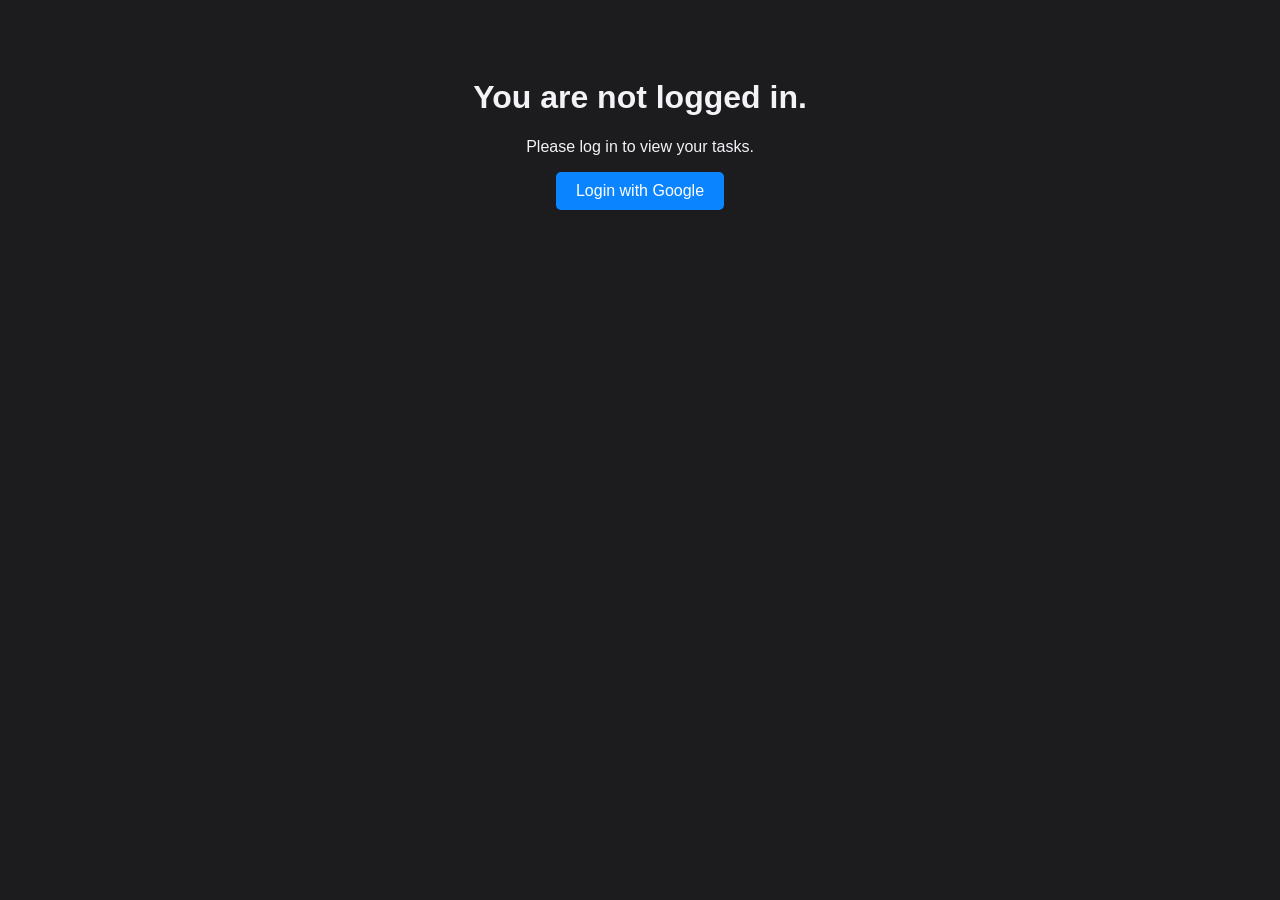
==== templates/login_prompt.html @ 951a718f "Updates for style and mobile layout" ====
<!DOCTYPE html>
<html lang="en">
<head>
    <meta charset="UTF-8">
    <title>Login Required</title>
    <style>
        body { font-family: Arial, sans-serif; background: #1c1c1e; color: #f2f2f7; text-align: center; padding-top: 50px; }
        button { padding: 10px 20px; font-size: 16px; background-color: #0a84ff; border: none; color: #fff; border-radius: 5px; cursor: pointer; }
        button:hover { background-color: #0066cc; }
    </style>
</head>
<body>
    <h1>You are not logged in.</h1>
    <p>Please log in to view your tasks.</p>
    <a href="{{ login_url }}"><button>Login with Google</button></a>
</body>
</html>
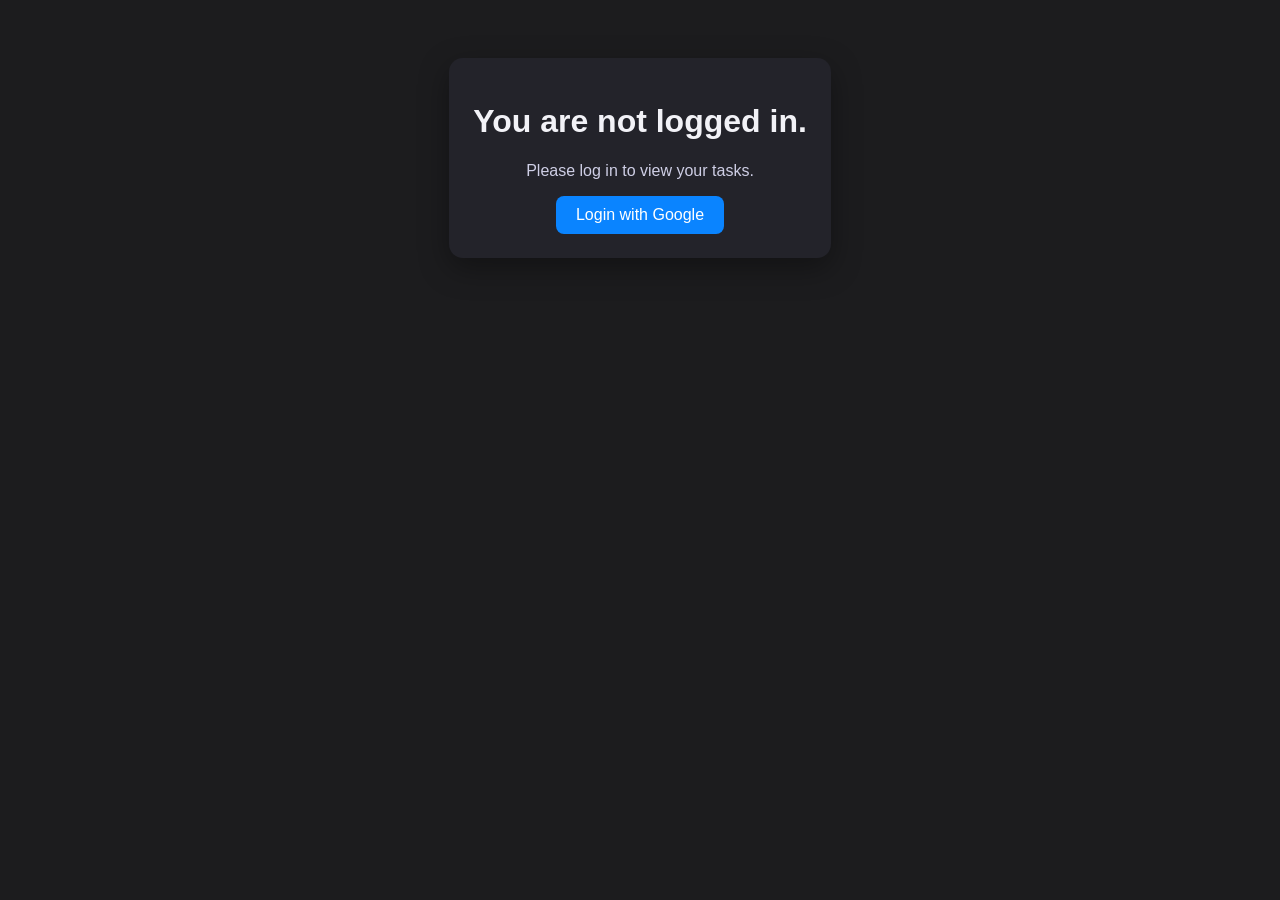
==== commit 1a6484c5: "Update" ====
--- a/templates/login_prompt.html
+++ b/templates/login_prompt.html
@@ -1,3 +1,5 @@
+<!-- /var/www/tasklist/templates/login_prompt.html -->
+
 <!DOCTYPE html>
 <html lang="en">
 <head>
@@ -5,13 +7,17 @@
     <title>Login Required</title>
     <style>
         body { font-family: Arial, sans-serif; background: #1c1c1e; color: #f2f2f7; text-align: center; padding-top: 50px; }
-        button { padding: 10px 20px; font-size: 16px; background-color: #0a84ff; border: none; color: #fff; border-radius: 5px; cursor: pointer; }
+        button { padding: 10px 20px; font-size: 16px; background-color: #0a84ff; border: none; color: #fff; border-radius: 8px; cursor: pointer; }
         button:hover { background-color: #0066cc; }
+        .card { display: inline-block; padding: 24px; background: #23232a; border-radius: 14px; box-shadow: 0 10px 30px rgba(0,0,0,0.35); }
+        p { color: #cfcfe6; }
     </style>
 </head>
 <body>
-    <h1>You are not logged in.</h1>
-    <p>Please log in to view your tasks.</p>
-    <a href="{{ login_url }}"><button>Login with Google</button></a>
+    <div class="card">
+        <h1>You are not logged in.</h1>
+        <p>Please log in to view your tasks.</p>
+        <a href="{{ login_url }}"><button>Login with Google</button></a>
+    </div>
 </body>
 </html>
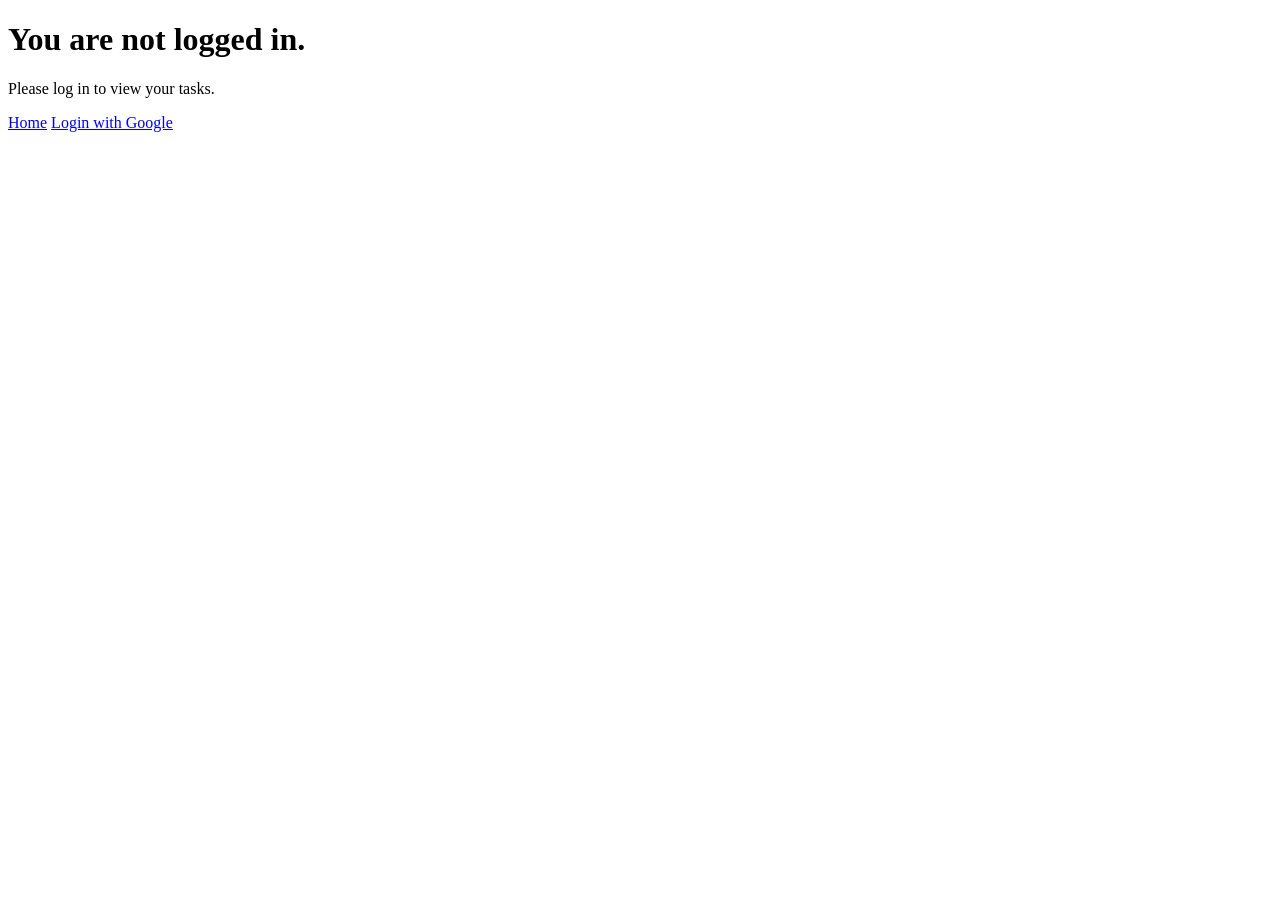
==== commit 18515f34: "Updates" ====
--- a/templates/login_prompt.html
+++ b/templates/login_prompt.html
@@ -2,22 +2,20 @@
 
 <!DOCTYPE html>
 <html lang="en">
-<head>
-    <meta charset="UTF-8">
-    <title>Login Required</title>
-    <style>
-        body { font-family: Arial, sans-serif; background: #1c1c1e; color: #f2f2f7; text-align: center; padding-top: 50px; }
-        button { padding: 10px 20px; font-size: 16px; background-color: #0a84ff; border: none; color: #fff; border-radius: 8px; cursor: pointer; }
-        button:hover { background-color: #0066cc; }
-        .card { display: inline-block; padding: 24px; background: #23232a; border-radius: 14px; box-shadow: 0 10px 30px rgba(0,0,0,0.35); }
-        p { color: #cfcfe6; }
-    </style>
-</head>
-<body>
-    <div class="card">
-        <h1>You are not logged in.</h1>
-        <p>Please log in to view your tasks.</p>
-        <a href="{{ login_url }}"><button>Login with Google</button></a>
-    </div>
-</body>
-</html>
+<head>
+    <meta charset="UTF-8">
+    <meta name="viewport" content="width=device-width, initial-scale=1.0">
+    <title>Login Required</title>
+    <link rel="stylesheet" href="{{ url_for('static', filename='css/login_prompt.css', v=asset_version('css/login_prompt.css')) }}">
+</head>
+<body>
+    <div class="login-card">
+        <h1>You are not logged in.</h1>
+        <p>Please log in to view your tasks.</p>
+        <div class="login-actions">
+            <a href="https://blahpunk.com" class="btn btn-secondary">Home</a>
+            <a href="{{ login_url }}" class="btn btn-primary">Login with Google</a>
+        </div>
+    </div>
+</body>
+</html>
